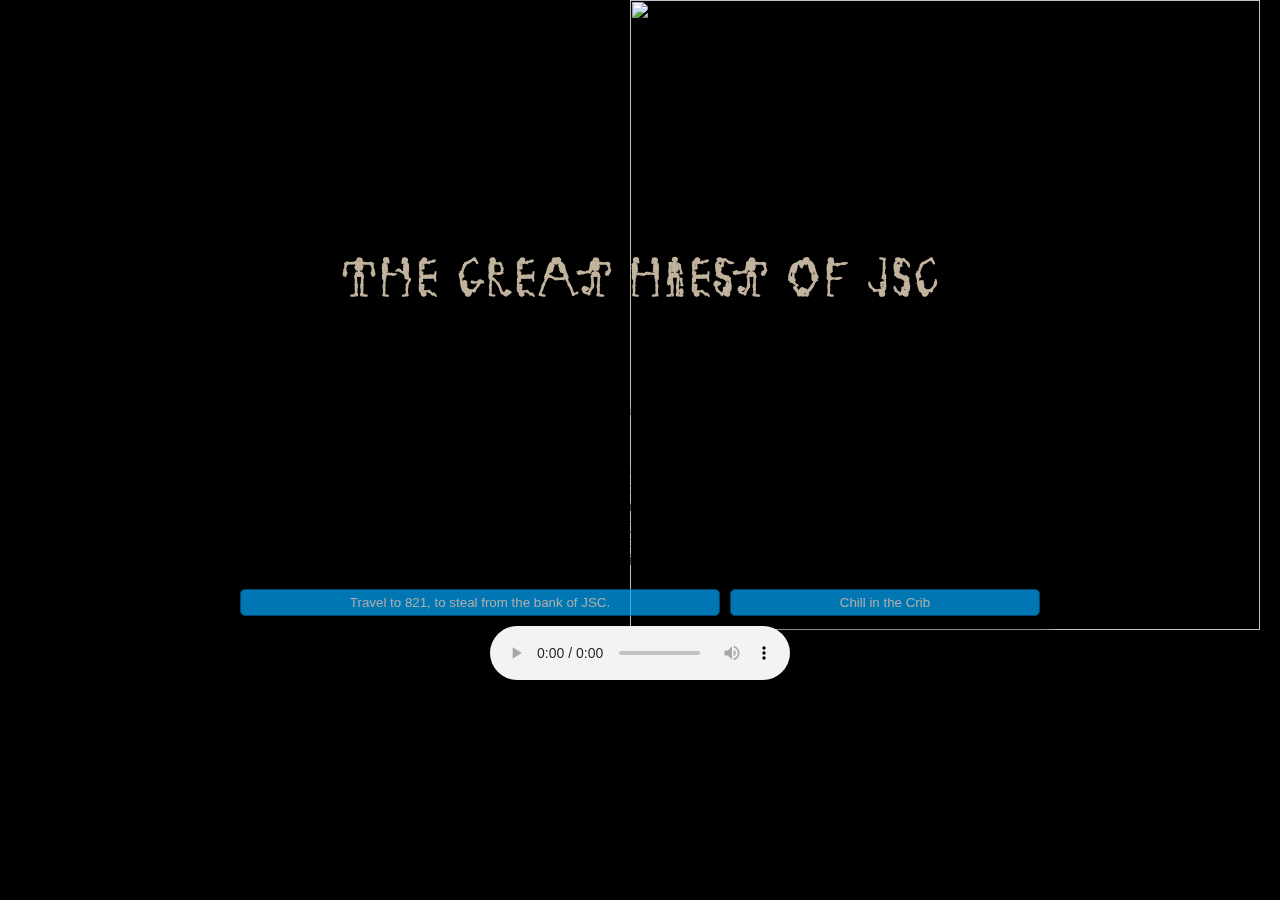
==== index.html @ 3c3655c3 "Rename NewAttempt.html to index.html" ====
<!DOCTYPE html>
<html lang="en">
<head>
    <meta charset="UTF-8">
    <meta http-equiv="X-UA-Compatible" content="IE=edge">
    <meta name="viewport" content="width=device-width, initial-scale=1.0">
    <link rel="preconnect" href="https://fonts.googleapis.com">
<link rel="preconnect" href="https://fonts.gstatic.com" crossorigin>
<link href="https://fonts.googleapis.com/css2?family=Quintessential&display=swap" rel="stylesheet">
    <link href="styles.css" rel="stylesheet">
    <script defer src="NewAttempt.js"></script>
    <title>The Grand Hiest Of JSC</title>
</head>
<body>
    <div class="background-container">
        <img src="https://s3-us-west-2.amazonaws.com/s.cdpn.io/1231630/moon2.png" alt="">
        <div class="stars"></div>
        <div class="twinkling"></div>
        <div class="clouds"></div>
    </div>
    <h1 class="title">The Great Hiest of JSC</h1>
    <div class="container">
    <div id="text">Text</div>
    <div id="option-buttons" class="btn-grid">
    <button class="btn">Option1</button>
    <button class="btn">Option2</button>
    <button class="btn">Option3</button>
    <button class="btn">Option4</button>

</div>
</div>
<audio
controls
src="./soundFile/Dido.mp3">
</audio>
</body>
</html>
---- styles.css ----
@font-face {
    font-family: "skeletonFont";
    src: url("./fonts/TangoMacabre.ttf");
    }


*, *::before, *after{
    box-sizing: border-box;
    font-family:'Gill Sans', 'Gill Sans MT', Calibri, 'Trebuchet MS', sans-serif;
}

.title{
    z-index: 1;
    font-family: 'skeletonFont',sans-serif;
    color:#c1b39e;
    padding-bottom: 75px;
    font-size: xxx-large;
    
    

}


body {
    padding: 0;
    margin: 0;
    display:flex;
    justify-content: center;
    align-items: center;
    width: 100vw;
    height: 100vh;
    background-color: antiquewhite;
    flex-direction: column;

 

}

.container{
    width: 800px;
    max-width: 80%;
    background-color: transparent;
    padding:10px;
    border-radius:5px;
    box-shadow: 0 0 10px 2px;
    opacity: 0.7;



}

.btn-grid{
    display:grid;
    grid-template-columns: repeat(2,auto);
    gap: 10px;
    margin-top: 20px;
}

.btn{
    background-color: hsl(200,100%,50%);
    border: 1px solid hsl(200,100%,30%);
    border-radius: 5px;
    padding: 5px 10px;
    color:whitesmoke;
    outline:none
}

.btn:hover{
    border-color: black
}


@keyframes move-background {
    from {
      -webkit-transform: translate3d(0px, 0px, 0px);
    }
    to { 
      -webkit-transform: translate3d(1000px, 0px, 0px);
    }
  }
  @-webkit-keyframes move-background {
    from {
      -webkit-transform: translate3d(0px, 0px, 0px);
    }
    to { 
      -webkit-transform: translate3d(1000px, 0px, 0px);
    }
  }
  
  @-moz-keyframes move-background {    
    from {
      -webkit-transform: translate3d(0px, 0px, 0px);
    }
    to { 
      -webkit-transform: translate3d(1000px, 0px, 0px);
    }
  }
  
      @-webkit-keyframes move-background {
    from {
      -webkit-transform: translate3d(0px, 0px, 0px);
    }
    to { 
      -webkit-transform: translate3d(1000px, 0px, 0px);
    }
  }
  
  .background-container{
    position: fixed;
    top: 0;
    left:0;
    bottom: 0;
    right: 0;
  }
  
  .stars {
   background: black url(https://s3-us-west-2.amazonaws.com/s.cdpn.io/1231630/stars.png) repeat;
   position: absolute;
    top: 0;
    bottom: 0;
    left: 0;
    right: 0;
    display: block;
      z-index: 0;
  }
  
  .twinkling{
    width:10000px;
    height: 100%;
    background: transparent url("https://s3-us-west-2.amazonaws.com/s.cdpn.io/1231630/twinkling.png") repeat;
    background-size: 1000px 1000px;
      position: absolute;
      right: 0;
      top: 0;
      bottom: 0;
      z-index: 2;
      
      -moz-animation:move-background 70s linear infinite;
    -ms-animation:move-background 70s linear infinite;
    -o-animation:move-background 70s linear infinite;
    -webkit-animation:move-background 70s linear infinite;
    animation:move-background 70s linear infinite;
    
  }
  
  .clouds{
    width:10000px;
    height: 100%;
    background: transparent url("https://s3-us-west-2.amazonaws.com/s.cdpn.io/1231630/clouds_repeat.png") repeat;
    background-size: 1000px 1000px;
      position: absolute;
      right: 0;
      top: 0;
      bottom: 0;
      z-index: 3;
  
     -moz-animation:move-background 150s linear infinite;
    -ms-animation:move-background 150s linear infinite;
    -o-animation:move-background 150s linear infinite;
    -webkit-animation:move-background 150s linear infinite;
    animation:move-background 150s linear infinite;
  }
  img{
    height: 70vh;
    width:70vh;
    position: absolute;
    z-index: 3;
    right: 20px;
  }
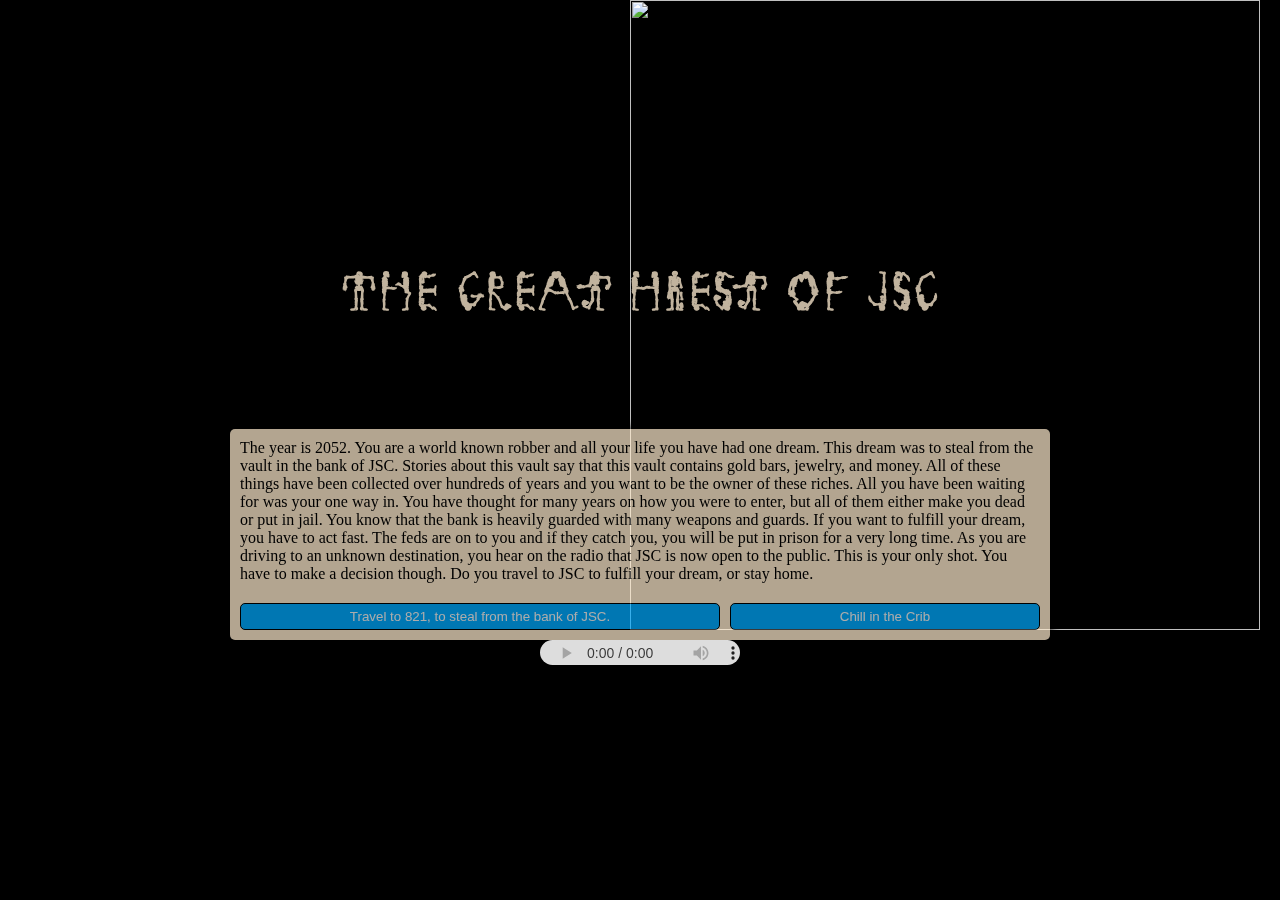
==== commit bf614806: "Update index.html" ====
--- a/index.html
+++ b/index.html
@@ -7,8 +7,8 @@
     <link rel="preconnect" href="https://fonts.googleapis.com">
 <link rel="preconnect" href="https://fonts.gstatic.com" crossorigin>
 <link href="https://fonts.googleapis.com/css2?family=Quintessential&display=swap" rel="stylesheet">
-    <link href="styles.css" rel="stylesheet">
-    <script defer src="NewAttempt.js"></script>
+    <link href="index.css" rel="stylesheet">
+    <script defer src="index.js"></script>
     <title>The Grand Hiest Of JSC</title>
 </head>
 <body>
--- a/index.css
+++ b/index.css
@@ -0,0 +1,177 @@
+
+@font-face {
+    font-family: "skeletonFont";
+    src: url("./fonts/TangoMacabre.ttf");
+    }
+
+
+*, *::before, *after{
+    box-sizing: border-box;
+    font-family:'Gill Sans', 'Gill Sans MT', Calibri, 'Trebuchet MS', sans-serif;
+}
+
+.title{
+    z-index: 1;
+    font-family: 'skeletonFont',sans-serif;
+    color:#c1b39e;
+    padding-bottom: 75px;
+    font-size: xxx-large;
+    
+    
+
+}
+
+
+body {
+    padding: 0;
+    margin: 0;
+    display:flex;
+    justify-content: center;
+    align-items: center;
+    width: 100vw;
+    height: 100vh;
+    background-color: antiquewhite;
+    flex-direction: column;
+
+
+ 
+
+}
+
+.container{
+    width: 800px;
+    max-width: 80%;
+    background-color: blanchedalmond;
+    padding:10px;
+    border-radius:5px;
+    box-shadow: 0 0 10px 2px;
+    opacity: 0.7;
+
+
+
+}
+
+.btn-grid{
+    display:grid;
+    grid-template-columns: repeat(2,auto);
+    gap: 10px;
+    margin-top: 20px;
+}
+
+.btn{
+    background-color: hsl(200,100%,50%);
+    border: 1px solid black;
+    border-radius: 5px;
+    padding: 5px 10px;
+    color:whitesmoke;
+    outline:none
+}
+
+.btn:hover{
+    border-color: black
+}
+
+audio {
+    filter: sepia(20%) saturate(70%) grayscale(1) contrast(99%) invert(12%);
+    width: 200px;
+    height: 25px;
+}
+
+
+@keyframes move-background {
+    from {
+      -webkit-transform: translate3d(0px, 0px, 0px);
+    }
+    to { 
+      -webkit-transform: translate3d(1000px, 0px, 0px);
+    }
+  }
+  @-webkit-keyframes move-background {
+    from {
+      -webkit-transform: translate3d(0px, 0px, 0px);
+    }
+    to { 
+      -webkit-transform: translate3d(1000px, 0px, 0px);
+    }
+  }
+  
+  @-moz-keyframes move-background {    
+    from {
+      -webkit-transform: translate3d(0px, 0px, 0px);
+    }
+    to { 
+      -webkit-transform: translate3d(1000px, 0px, 0px);
+    }
+  }
+  
+      @-webkit-keyframes move-background {
+    from {
+      -webkit-transform: translate3d(0px, 0px, 0px);
+    }
+    to { 
+      -webkit-transform: translate3d(1000px, 0px, 0px);
+    }
+  }
+  
+  .background-container{
+    position: fixed;
+    top: 0;
+    left:0;
+    bottom: 0;
+    right: 0;
+  }
+  
+  .stars {
+   background: black url(https://s3-us-west-2.amazonaws.com/s.cdpn.io/1231630/stars.png) repeat;
+   position: absolute;
+    top: 0;
+    bottom: 0;
+    left: 0;
+    right: 0;
+    display: block;
+      z-index: 0;
+  }
+  
+  .twinkling{
+    width:10000px;
+    height: 100%;
+    background: transparent url("https://s3-us-west-2.amazonaws.com/s.cdpn.io/1231630/twinkling.png") repeat;
+    background-size: 1000px 1000px;
+      position: absolute;
+      right: 0;
+      top: 0;
+      bottom: 0;
+      z-index: 2;
+      
+      -moz-animation:move-background 70s linear infinite;
+    -ms-animation:move-background 70s linear infinite;
+    -o-animation:move-background 70s linear infinite;
+    -webkit-animation:move-background 70s linear infinite;
+    animation:move-background 70s linear infinite;
+    
+  }
+  
+  .clouds{
+    width:10000px;
+    height: 100%;
+    background: transparent url("https://s3-us-west-2.amazonaws.com/s.cdpn.io/1231630/clouds_repeat.png") repeat;
+    background-size: 1000px 1000px;
+      position: absolute;
+      right: 0;
+      top: 0;
+      bottom: 0;
+      z-index: 3;
+  
+     -moz-animation:move-background 150s linear infinite;
+    -ms-animation:move-background 150s linear infinite;
+    -o-animation:move-background 150s linear infinite;
+    -webkit-animation:move-background 150s linear infinite;
+    animation:move-background 150s linear infinite;
+  }
+  img{
+    height: 70vh;
+    width:70vh;
+    position: absolute;
+    z-index: 3;
+    right: 20px;
+  }
